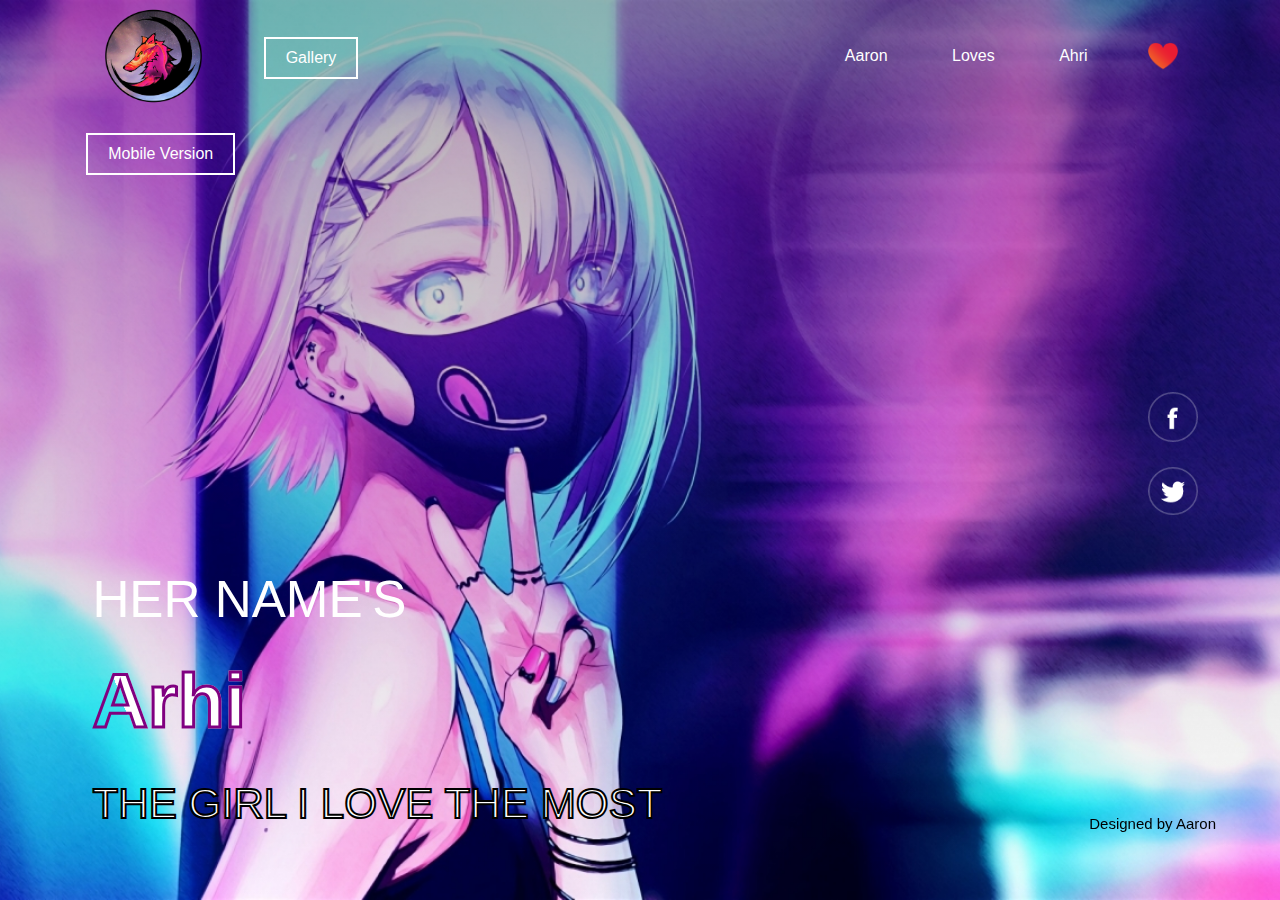
==== index.html @ 7254e566 "Add files via upload" ====
<!DOCTYPE html>
<html>
<head>
	<meta name="viewport" content="width=device-width, initial-scale=1.0">
	<title>Home</title>
	<link rel="stylesheet" href="style.css">
	<link rel="icon" type="image/x-icon" href="images/favicon.ico">
	
</head>
<body>

	<div class="container">
		<nav>
			<img src="images/Sample.png" class="logo">
			<ul>
				<li><a href="https://www.facebook.com/profile.php?id=100076327485209">Aaron</a></li>
				<li><a href="">Loves</a></li>
				<li><a href="https://www.facebook.com/ahri.cothrill">Ahri</a></li>
			</ul>
			
			<img src="images/heart.png" class="heart-icon">

		</nav>
		
		<div class="text-box">
			<p>HER NAME'S</p>
			<h1>Arhi </h1>
			<h3>THE GIRL I LOVE THE MOST</h3>
		</div>
		
			<div class="social-icons">
				<a href="https://www.facebook.com/RhythmArtPH/posts/4459114517524405"><img src="images/fb.png"></a>
				<a href="https://twitter.com/ElevenElevenQts/status/1519130001450233857?t=wjrtnFX6JaufmmoQpFt5YA&s=19"><img src="images/tw.png"></a>

			</div>
			<div class="ownership">
			
			<a href="https://www.facebook.com/profile.php?id=100076327485209">Designed by Aaron</a>
			
			</div>
		<div class="row">
			<a href="Gallery.html">Gallery</a>
		</div>
		
		<div class="Mobile">
			<a href="https://kielly9.github.io/Arhi-s-Mobile/">Mobile Version</a>
		</div>
</body>
</html>
---- style.css ----
*{
	margin: 0;
	padding: 0;
	box-sizing: border-box;
	font-family: sans-serif;
}
.container{
	width: 100%;
	height: 100vh;
	background-image: linear-gradient(rgba(0,0,0,0.3), transparent), url(Background.jpg);
	background-size: cover;
	background-position: center;
	padding: 0 8%;
	position: relative;
}
nav{ 
	display: flex;
	width: 100%;
	align-items: center;
	flex-wrap: wrap;
	padding: 5px 0;
}
.logo{
	width: 8vw;
}
.heart-icon{
	width: 30px;
}
nav ul{
	flex: 1;
	text-align: right;
	padding-right: 30px;
}
nav ul li{
	display: inline-block;
	list-style: none;
	margin: 10px 30px;
}
nav ul li a{
	color: #fff;
	text-decoration: none;
	position: relative;
}
nav ul li a::after{
	content: '';
	width: 0%;
	height: 3px;
	position: absolute;
	bottom: -5px;
	left: 50%;
	transform: translate(-50%);
	background: #fff;
	transition: width 0.3s;
}
nav ul li a:hover::after{
	width: 50%;
} 
.text-box{
		color: #fff;
		position: absolute;
		bottom: 8%;
}
.text-box p{
	font-size: 4vw;
	line-height:40px;
	margin-left: -10px;
}
.text-box h1{
	font-size: 6vw;
	line-height: 160px;
	margin-left: -10px;
	color: transparent;
	-webkit-text-stroke: 3px #800080;
	background: url(images/back.png);
	-webkit-background-clip: text;
	background-position: 0 0;
	animation: back 20s linear infinite;
}
@keyframes back{
	100%{
		background-position: 2000px 0;
	}
}

.text-box h3{
	color: #FFF;
	font-size: 3.3vw;
	font-weight: 300;
	margin-left: -10px;
	-webkit-text-stroke: 2px #000000;
}
.social-icons{
	position: absolute;
	right: 6%;
	bottom: 40%;
}
.social-icons img{
	width: 50px;
	display: block;
	margin: 25px 5px;
}
/* ----- Designer's link -----*/
.ownership {
	position: absolute;
	right: 5%;
	bottom: 7%;
	font-size: 15px;
	color: black;
}
.ownership a{
	background-image: linear-gradient(
	to right,
	#FC0054,
	#FC0054 50%,
	#000 50%
	);
	background-size: 200% 100%;
	background-position: -100%;
	display: inline-block;
	padding: 5px 0;
	position: relative;
	-webkit-background-clip: text;
	-webkit-text-fill-color: transparent;
	transition: all 0.3s ease-in-out;
}
.ownership a:before{
	content: '';
	background: #FC0054;
	display: block;
	position: absolute;
	bottom: -3px;
	left: 0;
	width: 0;
	height: 3px;
	transition: all 0.3s ease-in-out;
}
.ownership a:hover {
	background-position: 0;
}
.ownership a:hover:before{
	width:  100%;
}
/* ----- End Of Designer's link -----*/

.row{
	display: flex;
	flex-wrap: wrap;
	margin-top: -7%;
	top: 10%;
	margin-left: 15%;
}
.row a{
	color: #fff;
	text-decoration: none;
	padding: 10px 20px;
	margin-right: 20px;
	border: 2px solid #fff;
}
.Mobile{
	display: flex;
	flex-wrap: wrap;
	margin-top: 5%;
	margin-left: -1.5%;
}
.Mobile a{
	color: #fff;
	text-decoration: none;
	padding: 10px 20px;
	margin-right: 20px;
	border: 2px solid #fff;
}
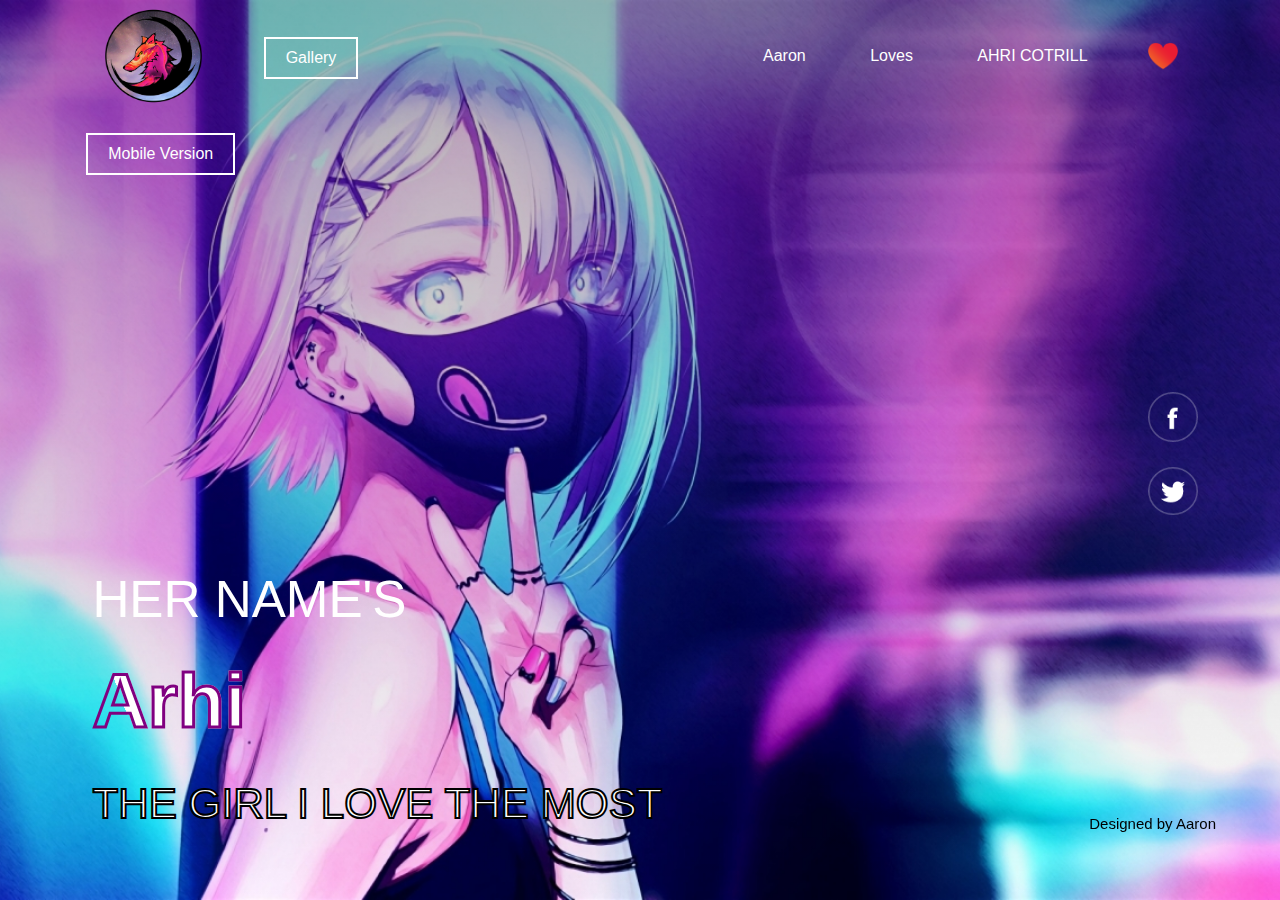
==== commit f4b08274: "Add files via upload" ====
--- a/index.html
+++ b/index.html
@@ -15,7 +15,7 @@
 			<ul>
 				<li><a href="https://www.facebook.com/profile.php?id=100076327485209">Aaron</a></li>
 				<li><a href="">Loves</a></li>
-				<li><a href="https://www.facebook.com/ahri.cothrill">Ahri</a></li>
+				<li><a href="https://www.facebook.com/ahri.cothrill">AHRI COTRILL</a></li>
 			</ul>
 			
 			<img src="images/heart.png" class="heart-icon">
@@ -35,7 +35,7 @@
 			</div>
 			<div class="ownership">
 			
-			<a href="https://www.facebook.com/profile.php?id=100076327485209">Designed by Aaron</a>
+			<a href="https://www.facebook.com/Aaaaaaroooon">Designed by Aaron</a>
 			
 			</div>
 		<div class="row">
@@ -43,7 +43,7 @@
 		</div>
 		
 		<div class="Mobile">
-			<a href="https://kielly9.github.io/Arhi-s-Mobile/">Mobile Version</a>
+			<a href="https://kielly9.github.io/Arhicott-Mobile/">Mobile Version</a>
 		</div>
 </body>
 </html>
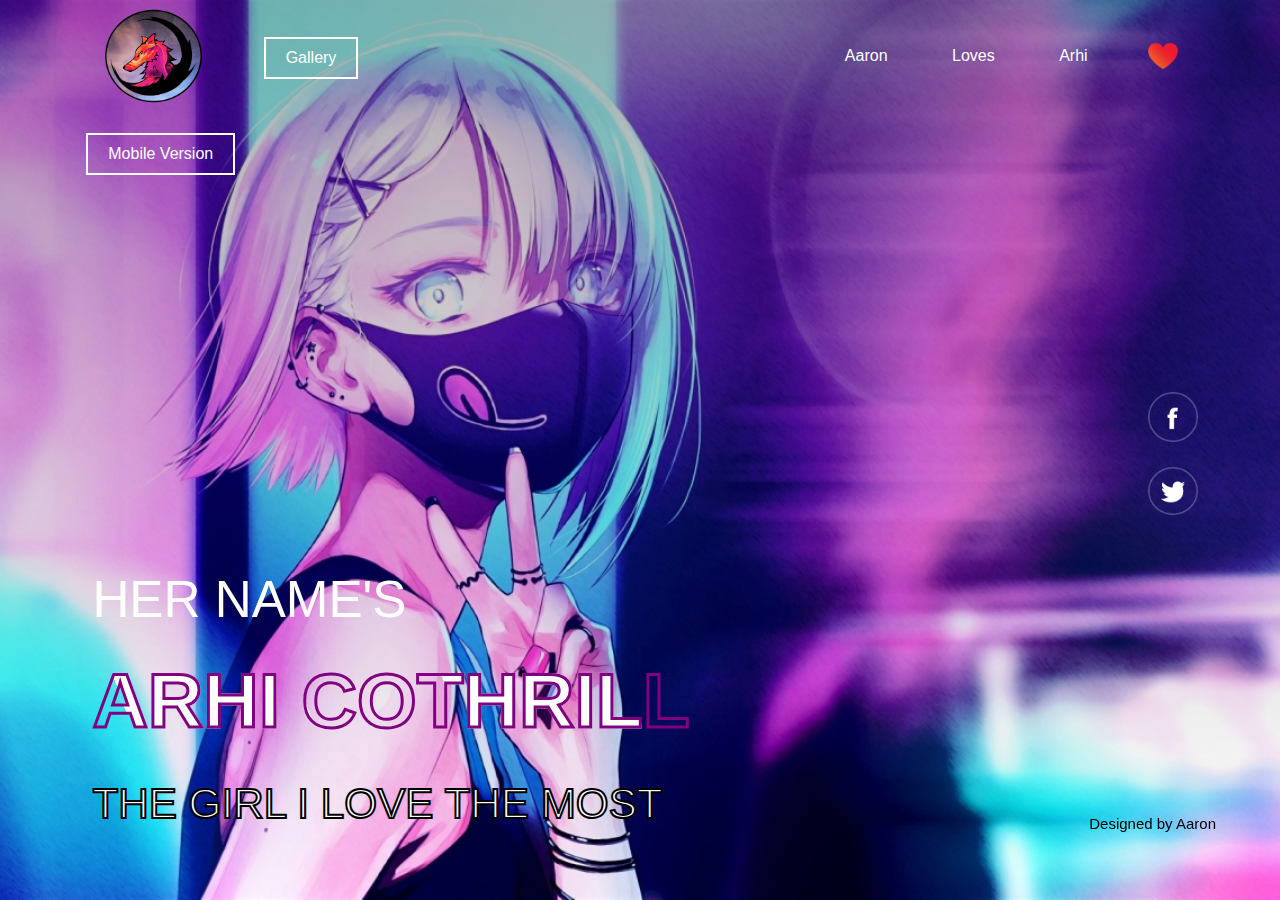
==== commit 1db01007: "Add files via upload" ====
--- a/index.html
+++ b/index.html
@@ -13,9 +13,9 @@
 		<nav>
 			<img src="images/Sample.png" class="logo">
 			<ul>
-				<li><a href="https://www.facebook.com/profile.php?id=100076327485209">Aaron</a></li>
+				<li><a href="https://www.facebook.com/Aaaaaaroooon">Aaron</a></li>
 				<li><a href="">Loves</a></li>
-				<li><a href="https://www.facebook.com/ahri.cothrill">AHRI COTRILL</a></li>
+				<li><a href="https://www.facebook.com/ahri.cothrill">Arhi</a></li>
 			</ul>
 			
 			<img src="images/heart.png" class="heart-icon">
@@ -24,7 +24,7 @@
 		
 		<div class="text-box">
 			<p>HER NAME'S</p>
-			<h1>Arhi </h1>
+			<h1>ARHI COTHRILL </h1>
 			<h3>THE GIRL I LOVE THE MOST</h3>
 		</div>
 		
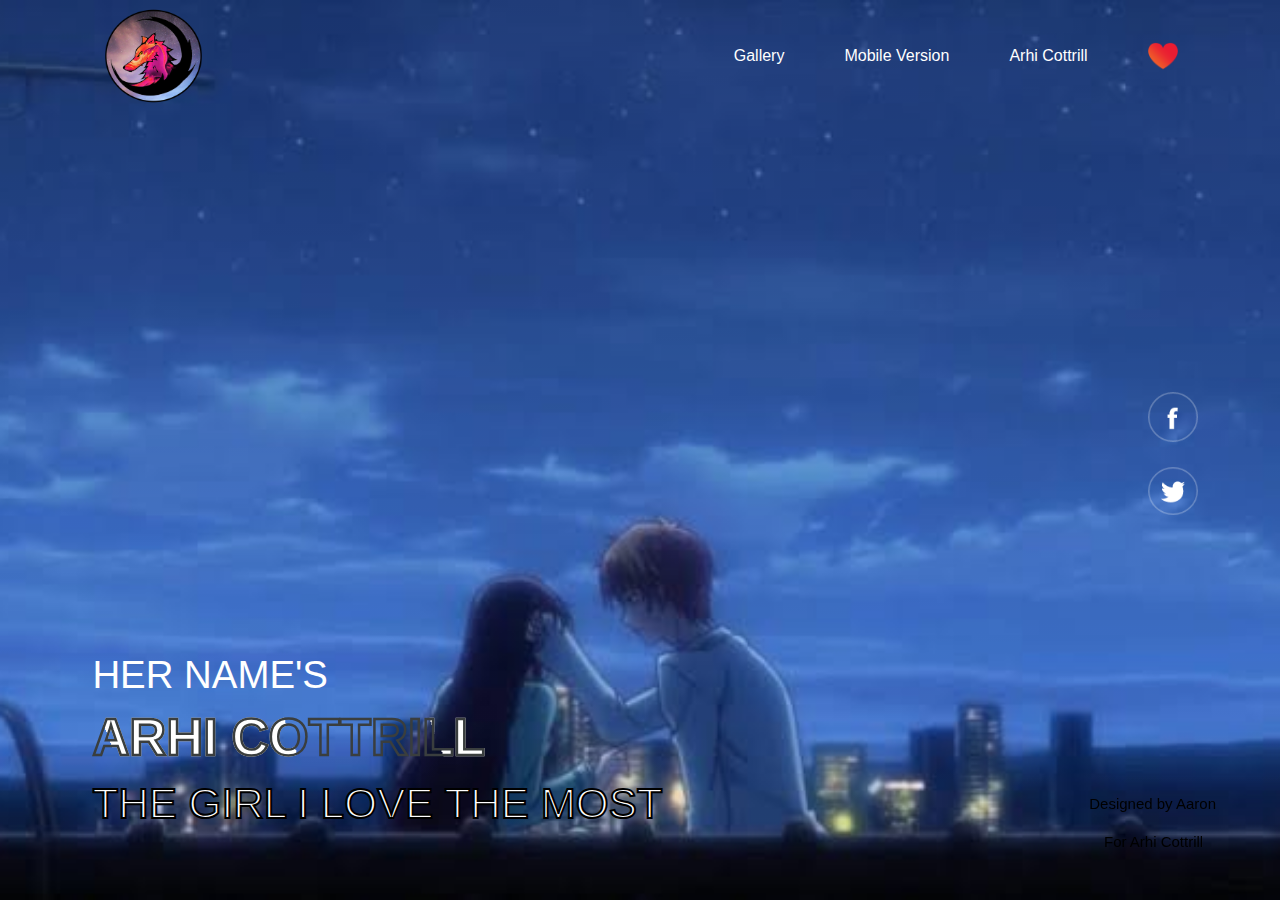
==== commit a9184140: "Add files via upload" ====
--- a/index.html
+++ b/index.html
@@ -13,9 +13,9 @@
 		<nav>
 			<img src="images/Sample.png" class="logo">
 			<ul>
-				<li><a href="https://www.facebook.com/Aaaaaaroooon">Aaron</a></li>
-				<li><a href="">Loves</a></li>
-				<li><a href="https://www.facebook.com/ahri.cothrill">Arhi</a></li>
+				<li><a href="Gallery.html">Gallery</a>
+				<li><a href="https://kielly9.github.io/Arhicott-Mobile/">Mobile Version</a>
+				<li><a href="https://www.facebook.com/ahri.cothrill">Arhi Cottrill</a></li>
 			</ul>
 			
 			<img src="images/heart.png" class="heart-icon">
@@ -24,7 +24,7 @@
 		
 		<div class="text-box">
 			<p>HER NAME'S</p>
-			<h1>ARHI COTHRILL </h1>
+			<h1>ARHI COTTRILL </h1>
 			<h3>THE GIRL I LOVE THE MOST</h3>
 		</div>
 		
@@ -38,14 +38,13 @@
 			<a href="https://www.facebook.com/Aaaaaaroooon">Designed by Aaron</a>
 			
 			</div>
-		<div class="row">
-			<a href="Gallery.html">Gallery</a>
-		</div>
+			
+			
+			<div class="Crushiee">
+			
+			<a href="https://www.facebook.com/ahri.cothrill">For Arhi Cottrill</a>
 		
-		<div class="Mobile">
-			<a href="https://kielly9.github.io/Arhicott-Mobile/">Mobile Version</a>
-		</div>
-</body>
+			</div> 
 </html>
 
 
--- a/style.css
+++ b/style.css
@@ -7,7 +7,7 @@
 .container{
 	width: 100%;
 	height: 100vh;
-	background-image: linear-gradient(rgba(0,0,0,0.3), transparent), url(Background.jpg);
+	background-image: linear-gradient(rgba(0,0,0,0.3), transparent), url(Tohru&Kyo.jpg);
 	background-size: cover;
 	background-position: center;
 	padding: 0 8%;
@@ -53,7 +53,7 @@
 	transition: width 0.3s;
 }
 nav ul li a:hover::after{
-	width: 50%;
+	width: 75%;
 } 
 .text-box{
 		color: #fff;
@@ -61,16 +61,17 @@
 		bottom: 8%;
 }
 .text-box p{
-	font-size: 4vw;
+	font-size: 3vw;
 	line-height:40px;
 	margin-left: -10px;
 }
 .text-box h1{
-	font-size: 6vw;
-	line-height: 160px;
+	font-size: 4vw;
+	line-height: 85px;
 	margin-left: -10px;
 	color: transparent;
-	-webkit-text-stroke: 3px #800080;
+	-webkit-text-stroke: 2.5px #3A3E3E
+;
 	background: url(images/back.png);
 	-webkit-background-clip: text;
 	background-position: 0 0;
@@ -110,14 +111,14 @@
 .ownership a{
 	background-image: linear-gradient(
 	to right,
-	#FC0054,
-	#FC0054 50%,
+	#FFF,
+	#FFF 50%,
 	#000 50%
 	);
 	background-size: 200% 100%;
 	background-position: -100%;
 	display: inline-block;
-	padding: 5px 0;
+	padding: 25px 0;
 	position: relative;
 	-webkit-background-clip: text;
 	-webkit-text-fill-color: transparent;
@@ -125,10 +126,10 @@
 }
 .ownership a:before{
 	content: '';
-	background: #FC0054;
+	background: #FFF;
 	display: block;
 	position: absolute;
-	bottom: -3px;
+	bottom: 18px;
 	left: 0;
 	width: 0;
 	height: 3px;
@@ -142,30 +143,47 @@
 }
 /* ----- End Of Designer's link -----*/
 
-.row{
-	display: flex;
-	flex-wrap: wrap;
-	margin-top: -7%;
-	top: 10%;
-	margin-left: 15%;
+/* ----- Start of the Designer's Fave person's Link -----*/
+.Crushiee {
+	position: absolute;
+	right: 6%;
+	bottom: 5%;
+	font-size: 15px;
+	color: black;
 }
-.row a{
-	color: #fff;
-	text-decoration: none;
-	padding: 10px 20px;
-	margin-right: 20px;
-	border: 2px solid #fff;
+.Crushiee a{
+	background-image: linear-gradient(
+	to right,
+	#FFF,
+	#FFF 50%,
+	#000 50%
+	);
+	background-size: 200% 100%;
+	background-position: -100%;
+	display: inline-block;
+	padding: 5px 0;
+	position: relative;
+	-webkit-background-clip: text;
+	-webkit-text-fill-color: transparent;
+	transition: all 0.3s ease-in-out;
 }
-.Mobile{
-	display: flex;
-	flex-wrap: wrap;
-	margin-top: 5%;
-	margin-left: -1.5%;
+.Crushiee a:before{
+	content: '';
+	background: #FFF;
+	display: block;
+	position: absolute;
+	bottom: 3px;
+	left: 0;
+	width: 0;
+	height: 3px;
+	transition: all 0.3s ease-in-out;
 }
-.Mobile a{
-	color: #fff;
-	text-decoration: none;
-	padding: 10px 20px;
-	margin-right: 20px;
-	border: 2px solid #fff;
-}+.Crushiee a:hover {
+	background-position: 0;
+}
+.Crushiee a:hover:before{
+	width:  100%;
+}
+
+/* ----- End of the Designer's Fave person's Link -----*/
+
